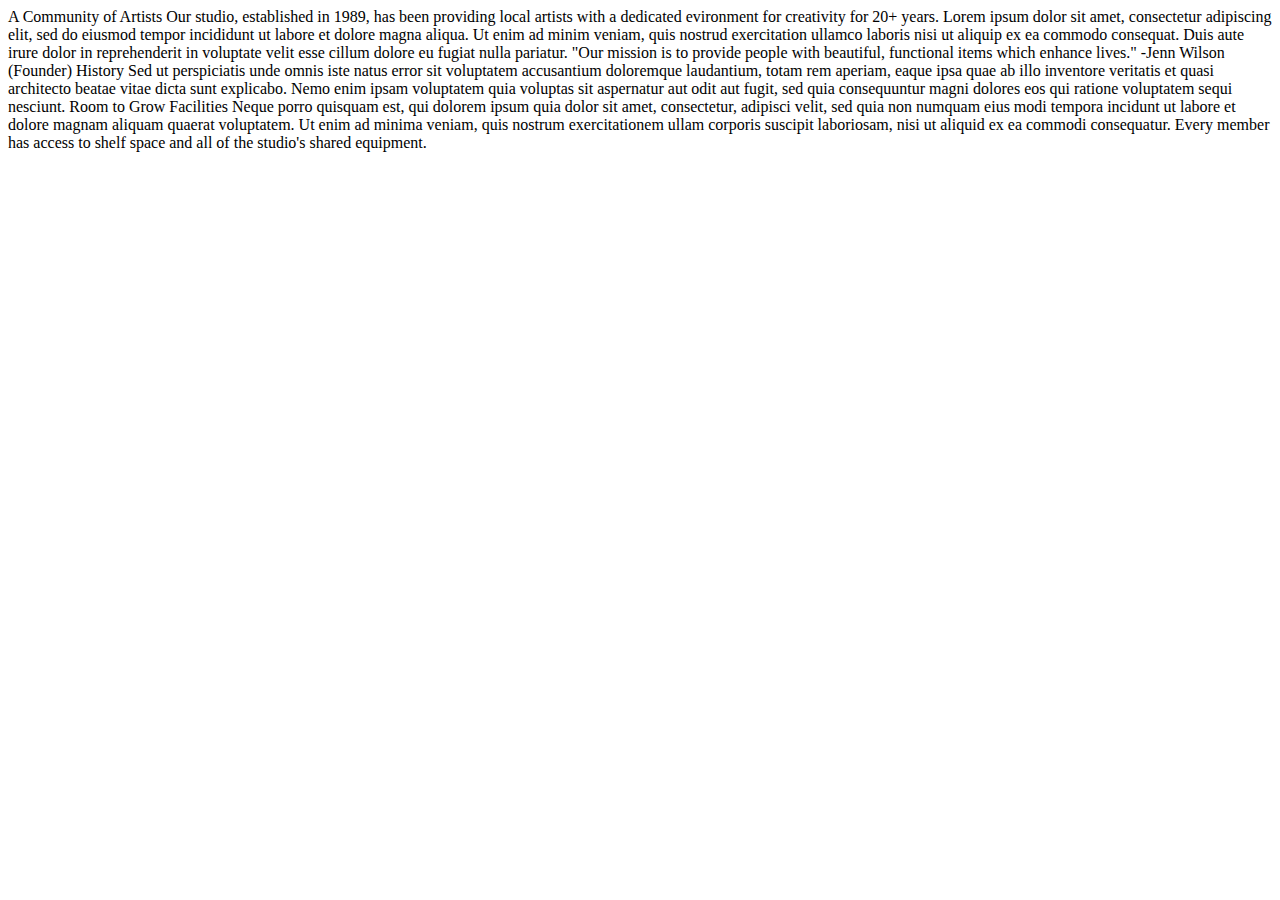
==== index.html @ 7d3b1f70 "added additional pages" ====
<!DOCTYPE html>
<html>
<head>
	<title>Bent Creek About</title>
	  <meta charset="utf-8">
        <meta content="IE=edge,chrome=1" http-equiv="X-UA-Compatible">
</head>
<body>
A Community of Artists

Our studio, established in 1989, has been providing local artists with a dedicated evironment for creativity for 20+ years. Lorem ipsum dolor sit amet, consectetur adipiscing elit, sed do eiusmod tempor incididunt ut labore et dolore magna aliqua. Ut enim ad minim veniam, quis nostrud exercitation ullamco laboris nisi ut aliquip ex ea commodo consequat. Duis aute irure dolor in reprehenderit in voluptate velit esse cillum dolore eu fugiat nulla pariatur.

"Our mission is to provide people with beautiful, functional items which enhance lives."
-Jenn Wilson (Founder)

History

Sed ut perspiciatis unde omnis iste natus error sit voluptatem accusantium doloremque laudantium, totam rem aperiam, eaque ipsa quae ab illo inventore veritatis et quasi architecto beatae vitae dicta sunt explicabo. Nemo enim ipsam voluptatem quia voluptas sit aspernatur aut odit aut fugit, sed quia consequuntur magni dolores eos qui ratione voluptatem sequi nesciunt.

Room to Grow

Facilities

Neque porro quisquam est, qui dolorem ipsum quia dolor sit amet, consectetur, adipisci velit, sed quia non numquam eius modi tempora incidunt ut labore et dolore magnam aliquam quaerat voluptatem. Ut enim ad minima veniam, quis nostrum exercitationem ullam corporis suscipit laboriosam, nisi ut aliquid ex ea commodi consequatur.

Every member has access to shelf space and all of the studio's shared equipment.

</body>
</html>




<!---Monthly Plans

| Plan           | Price    | Access                              |

| Desk Only      | $50/mo.  | Business Hours + Weekly Kiln Access |
| Desk + Storage | $100/mo. | Business Hours + Weekly Kiln Access |
| Unlimited      | $150/mo. | Unlimited access                    |


Copyright 2017, Bent Creek Ceramics
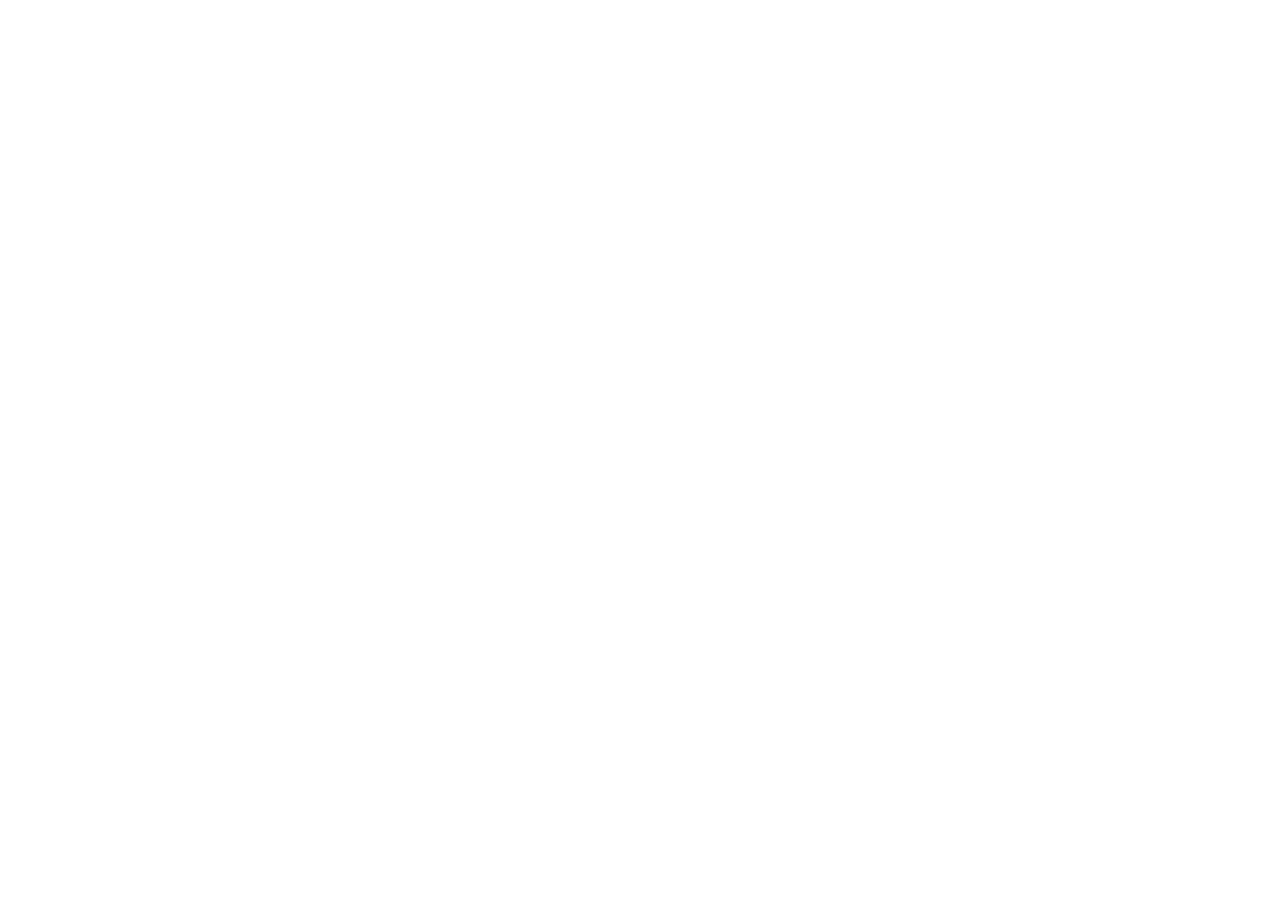
==== commit 33ae88f4: "linking style sheet" ====
--- a/index.html
+++ b/index.html
@@ -1,43 +1,34 @@
 <!DOCTYPE html>
 <html>
 <head>
-	<title>Bent Creek About</title>
+	<title>Bent Creek Ceramics</title>
 	  <meta charset="utf-8">
         <meta content="IE=edge,chrome=1" http-equiv="X-UA-Compatible">
+    <link href="styles.css" rel="stylesheet">    
 </head>
 <body>
-A Community of Artists
 
-Our studio, established in 1989, has been providing local artists with a dedicated evironment for creativity for 20+ years. Lorem ipsum dolor sit amet, consectetur adipiscing elit, sed do eiusmod tempor incididunt ut labore et dolore magna aliqua. Ut enim ad minim veniam, quis nostrud exercitation ullamco laboris nisi ut aliquip ex ea commodo consequat. Duis aute irure dolor in reprehenderit in voluptate velit esse cillum dolore eu fugiat nulla pariatur.
-
-"Our mission is to provide people with beautiful, functional items which enhance lives."
--Jenn Wilson (Founder)
-
-History
-
-Sed ut perspiciatis unde omnis iste natus error sit voluptatem accusantium doloremque laudantium, totam rem aperiam, eaque ipsa quae ab illo inventore veritatis et quasi architecto beatae vitae dicta sunt explicabo. Nemo enim ipsam voluptatem quia voluptas sit aspernatur aut odit aut fugit, sed quia consequuntur magni dolores eos qui ratione voluptatem sequi nesciunt.
-
-Room to Grow
-
-Facilities
-
-Neque porro quisquam est, qui dolorem ipsum quia dolor sit amet, consectetur, adipisci velit, sed quia non numquam eius modi tempora incidunt ut labore et dolore magnam aliquam quaerat voluptatem. Ut enim ad minima veniam, quis nostrum exercitationem ullam corporis suscipit laboriosam, nisi ut aliquid ex ea commodi consequatur.
-
-Every member has access to shelf space and all of the studio's shared equipment.
 
 </body>
 </html>
 
 
+<!--Bent Creek Ceramics
 
+Where art meets nature
 
-<!---Monthly Plans
+Endless Possibilities
 
-| Plan           | Price    | Access                              |
+Sets
 
-| Desk Only      | $50/mo.  | Business Hours + Weekly Kiln Access |
-| Desk + Storage | $100/mo. | Business Hours + Weekly Kiln Access |
-| Unlimited      | $150/mo. | Unlimited access                    |
+Textures
 
+Tea Time
+
+Jars and Containers
+
+Wasabi and Saki
+
+Sippin' on Sunshine
 
 Copyright 2017, Bent Creek Ceramics
--- a/styles.css
+++ b/styles.css
@@ -0,0 +1,15 @@
+/*Background: #F2F1E8
+Text: #131511
+Inline Link: #968772
+Inline Link (Hover): #967343
+Navigation Background: #FFFFFF
+Navigation Text: #2B2F26
+Navigation Text (Hover): #CD5D67
+Navigation Text (Active) #968772
+Button Background: #968772
+Button Background (Hover): #967343
+Button Text: #F2F1E8
+Button Text (Hover): #FFFFFF
+Input Border Bottom: #968772
+Input Border Bottom (Focus): #967343
+*/
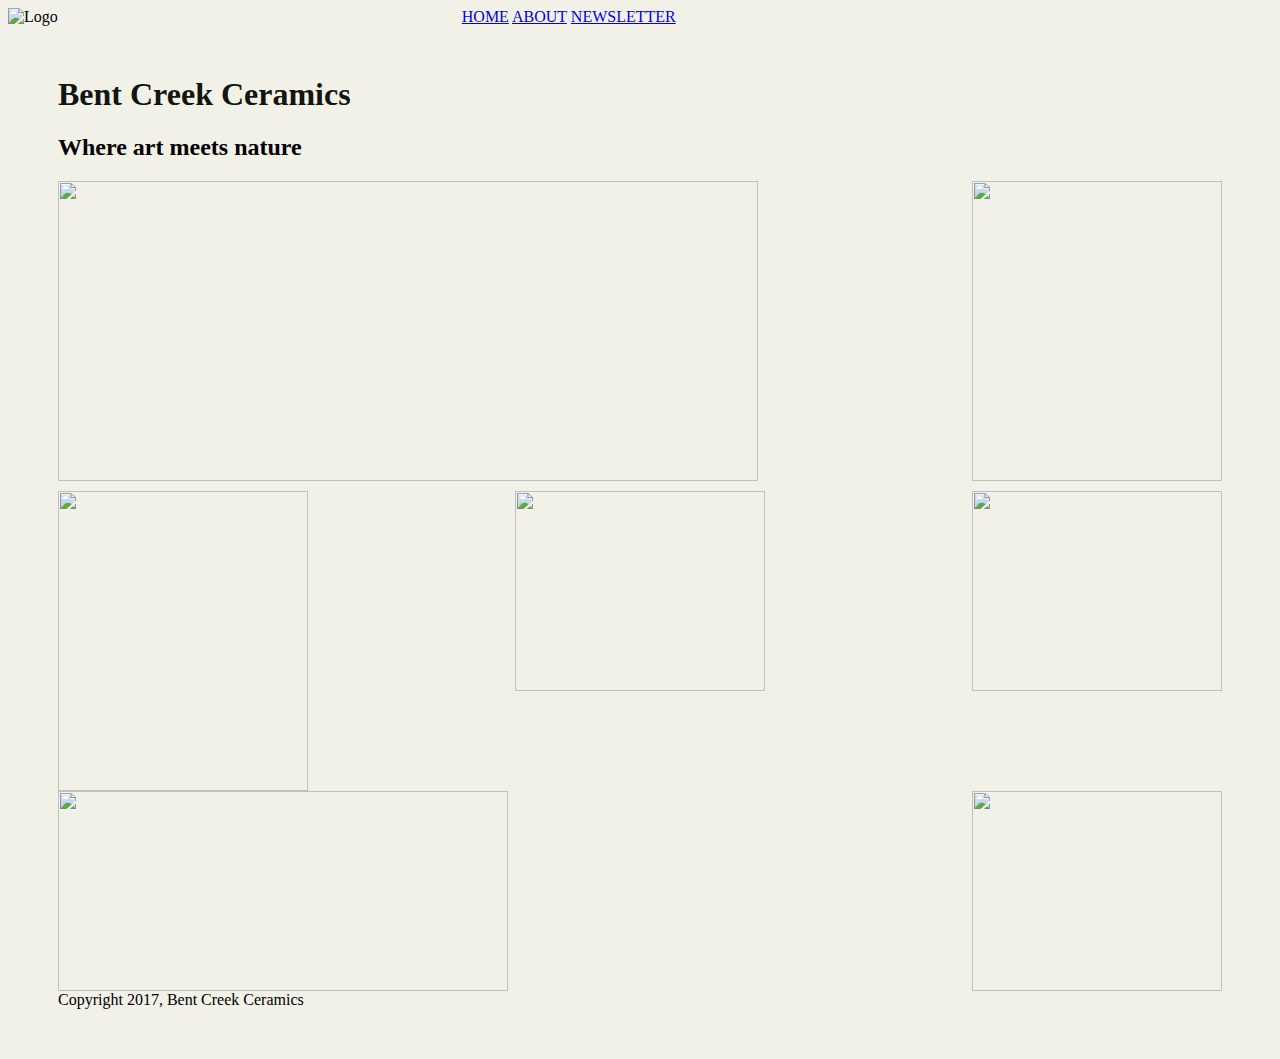
==== commit c90a44a9: "additional edits to CSS" ====
--- a/index.html
+++ b/index.html
@@ -1,19 +1,52 @@
 <!DOCTYPE html>
 <html>
-<head>
-	<title>Bent Creek Ceramics</title>
-	  <meta charset="utf-8">
-        <meta content="IE=edge,chrome=1" http-equiv="X-UA-Compatible">
-    <link href="styles.css" rel="stylesheet">    
-</head>
-<body>
+	<head>
+		<title>Bent Creek Ceramics</title>
 
+		<meta charset="utf-8">
+	    <meta content="IE=edge,chrome=1" http-equiv="X-UA-Compatible">
+	    <link href="styles.css" rel="stylesheet">    
+	</head>
+	<body>
+		<header id="site-header">
+		        <nav id="main-navigation">
+		        <img src="../week-one-project/images/bent-creek-logo.png" alt="Logo">
+		         	<a href="#" id="logo"</a>
+		            <a href="#">HOME</a>
+		            <a href="#">ABOUT</a>
+		            <a href="#">NEWSLETTER</a>
+		        </nav>
+		</header>
+		<div id="indexbody">
 
-</body>
+			<div id="index_intro">
+		
+				<h1>Bent Creek Ceramics</h1>
+
+				<h2>Where art meets nature</h2>
+			</div>
+
+			<div id ="showcase">
+				<img src="../week-one-project/images/product-1.jpg" id="image1">
+				<img src="../week-one-project/images/product-2.jpg" id="image2">
+				<img src="../week-one-project/images/product-3.jpg" id="image3">
+				<img src="../week-one-project/images/product-4.jpg" id="image4">
+				<img src="../week-one-project/images/product-5.jpg" id="image5">
+				<img src="../week-one-project/images/product-6.jpg" id="image6">
+				<img src="../week-one-project/images/product-7.jpg" id="image7">
+			</div>
+
+	              
+			<footer id="site-footer">
+	            <span>Copyright 2017, Bent Creek Ceramics</span>
+	        </footer>
+        </div>
+	</body>
 </html>
 
 
-<!--Bent Creek Ceramics
+<!---
+Bent Creek Ceramics
 
 Where art meets nature
 
@@ -31,4 +64,4 @@
 
 Sippin' on Sunshine
 
-Copyright 2017, Bent Creek Ceramics
+
--- a/styles.css
+++ b/styles.css
@@ -1,4 +1,4 @@
-/*Background: #F2F1E8
+/*Background: Background: #F2F1E8
 Text: #131511
 Inline Link: #968772
 Inline Link (Hover): #967343
@@ -13,3 +13,79 @@
 Input Border Bottom: #968772
 Input Border Bottom (Focus): #967343
 */
+@import url('https://fonts.googleapis.com/css?family=Merriweather:300,300i,400,400i,700%7CRoboto:300,300i,400,400i');
+
+body{
+	background-color: #F2F1E8;
+}
+
+#main-navigation #logo{
+    margin-right: 400px;
+   
+
+}
+
+#img{
+    max-width: 200%;
+    padding: 0;s
+    margin: 0;
+    display: box;
+}
+h1{
+	color:  #131511;
+	}
+
+/* ABOUT PAGE*/
+
+#indexbody{
+	margin: 50px;
+}	
+
+#showcase{
+	display: flex;
+	flex-wrap: wrap;
+	justify-content: space-between;
+}
+
+
+#image1{
+	width: 700px;
+	height: 300px;
+	padding-bottom: 10px;
+}
+
+#image6{
+	width: 450px;
+	height:200px;
+}
+
+#image2, #image3{
+	width: 250px;
+	height: 300px;
+}
+
+#image4, #image5, #image7{
+	width: 250px;
+	height: 200px;
+}
+
+
+
+
+
+
+
+
+
+
+
+
+
+
+
+
+
+
+
+
+
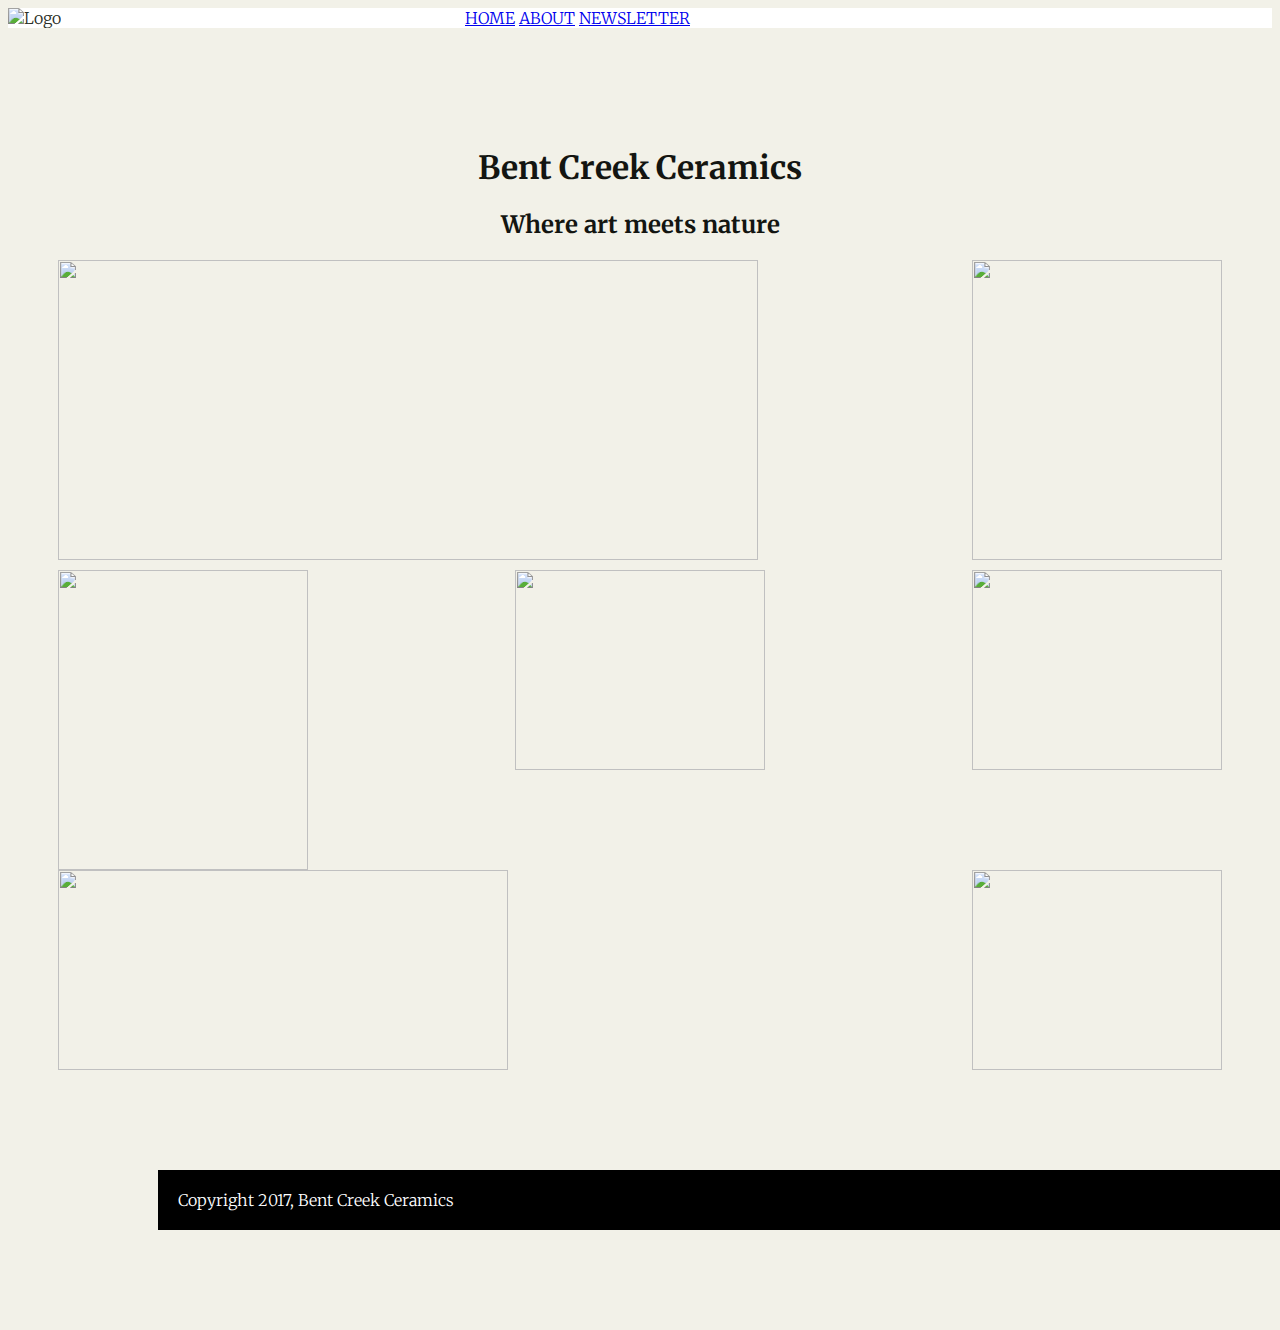
==== commit d6f16cc7: "progress save" ====
--- a/index.html
+++ b/index.html
@@ -5,16 +5,18 @@
 
 		<meta charset="utf-8">
 	    <meta content="IE=edge,chrome=1" http-equiv="X-UA-Compatible">
-	    <link href="styles.css" rel="stylesheet">    
+	    <link href="styles.css" rel="stylesheet"> 
+	    <link rel="stylesheet" href="https://fonts.googleapis.com/css?family=Merriweather:300,300i,400,400i,700%7CRoboto:300,300i,400,400i">  
 	</head>
+
 	<body>
 		<header id="site-header">
 		        <nav id="main-navigation">
 		        <img src="../week-one-project/images/bent-creek-logo.png" alt="Logo">
-		         	<a href="#" id="logo"</a>
-		            <a href="#">HOME</a>
-		            <a href="#">ABOUT</a>
-		            <a href="#">NEWSLETTER</a>
+		         	<a href="about.html" id="logo"</a>
+		         	<a href="index.html">HOME</a>
+		            <a href="about.html">ABOUT</a>
+		            <a href="newsletter.html">NEWSLETTER</a>
 		        </nav>
 		</header>
 		<div id="indexbody">
--- a/styles.css
+++ b/styles.css
@@ -13,32 +13,97 @@
 Input Border Bottom: #968772
 Input Border Bottom (Focus): #967343
 */
-@import url('https://fonts.googleapis.com/css?family=Merriweather:300,300i,400,400i,700%7CRoboto:300,300i,400,400i');
 
 body{
 	background-color: #F2F1E8;
-}
+	color: #131511;
+	font-family: 'Merriweather', sans-serif;
+	font-weight: lighter; /*THIS DOES NOTHING*/
+}
+
 
 #main-navigation #logo{
     margin-right: 400px;
-   
-
-}
-
-#img{
-    max-width: 200%;
-    padding: 0;s
-    margin: 0;
-    display: box;
-}
-h1{
-	color:  #131511;
+
+}
+#main-navigation{
+	color: #2B2F26;
+	background-color: #FFFFFF;
+}
+
+/*
+I DONT THINK THIS IS WHAT WAS MENT TO HAPPEN< I THINK IT IS JUST SUPPOSED TO BE THE TEXT????
+#main-navigation:hover{
+    background-color: #CD5D67;
+    color: white;*/
+}
+#site-header{
+	width: 100%;
+	position: fixed;
+	top:0px;
+	background-color: #F2F1E8;
+
+}
+
+main{
+	margin: 10px 300px 100px 300px;
+	width: 1000px;
+}
+
+
+h1, h2{
+	text-align: center;
 	}
 
-/* ABOUT PAGE*/
+h4{
+	text-align: center;
+	color: red; 
+}	
+/*ABOUT PAGE*/
+
+#intro{
+	float: left;
+	margin: 120px 50px 50px 50px; /*THIS DOES NOTHING*/
+
+}
+
+.aboutimg{
+	width: 200px;
+	height: 200px;
+}
+
+#back3{
+	width: 100%;
+}
+
+thead{
+	background-color: white;
+	border: 1px solid black;
+}
+th {
+	border: 1px solid black;
+	padding: 15px;
+
+}
+table{
+	border: 1px solid black;
+	border-collapse: collapse;
+	width: 100%;
+}
+
+td{
+	border: 1px solid black;
+	padding: 15px;
+}
+
+tr:nth-child(even) {background-color: white;
+}
+
+
+/* INDEX PAGE*/
 
 #indexbody{
-	margin: 50px;
+	margin: 120px 50px 50px 50px;
 }	
 
 #showcase{
@@ -69,23 +134,101 @@
 	height: 200px;
 }
 
-
-
-
-
-
-
-
-
-
-
-
-
-
-
-
-
-
-
-
-
+#site-footer{
+	background-color: black;
+	margin: 100px;
+	padding: 20px;
+	color: white;
+	width: 100%;
+}
+
+/*NEWSLETTER PAGE*/
+
+
+
+#news div{
+	background-color:white;
+	margin: 50px;
+	width: auto;
+}
+#navbody{
+	background-image: url(../week-one-project/images/background-2.jpg);
+	background-size: cover;
+}
+form{
+	background-color: black;
+	/*padding: 10px;*/
+	width: 700px;
+	margin: auto;
+}
+
+input[type=submit]{
+	background-color:  #968772;
+	padding: 10px;
+	font-size: 10px;
+	color:#F2F1E8;
+	padding: 16px 32px;
+    text-decoration: none;
+    margin: 4px 2px;
+    cursor: pointer;
+    -webkit-transition-duration: 0.4s;
+    transition-duration: 0.4s;
+}
+
+input[type=submit]:hover {
+    background-color: #967343;
+    color: #FFFFFF;
+}
+
+input[type=text] {
+    width: 100%;
+    margin: 8px 0;
+    line-height: 40px;
+    font-size: 20px;
+    box-sizing: border-box;
+    border: none;
+    border-bottom: 2px solid #968772;
+    -webkit-transition: 0.5s;
+    transition: 0.5s;
+    outline: none;
+}
+
+input[type=text]:focus {
+    border: 3px solid #967343;
+}
+
+input[type=email]:focus {
+    border: 3px solid #967343;
+}
+
+input[type=email] {
+    width: 100%;
+    margin: 8px 0;
+    line-height: 40px;
+    font-size: 20px;
+    box-sizing: border-box;
+    border: none;
+    border-bottom: 2px solid #968772;
+    -webkit-transition: 0.5s;
+    transition: 0.5s;
+    outline: none;
+}
+
+
+
+
+
+
+
+
+
+
+
+
+
+
+
+
+
+
+
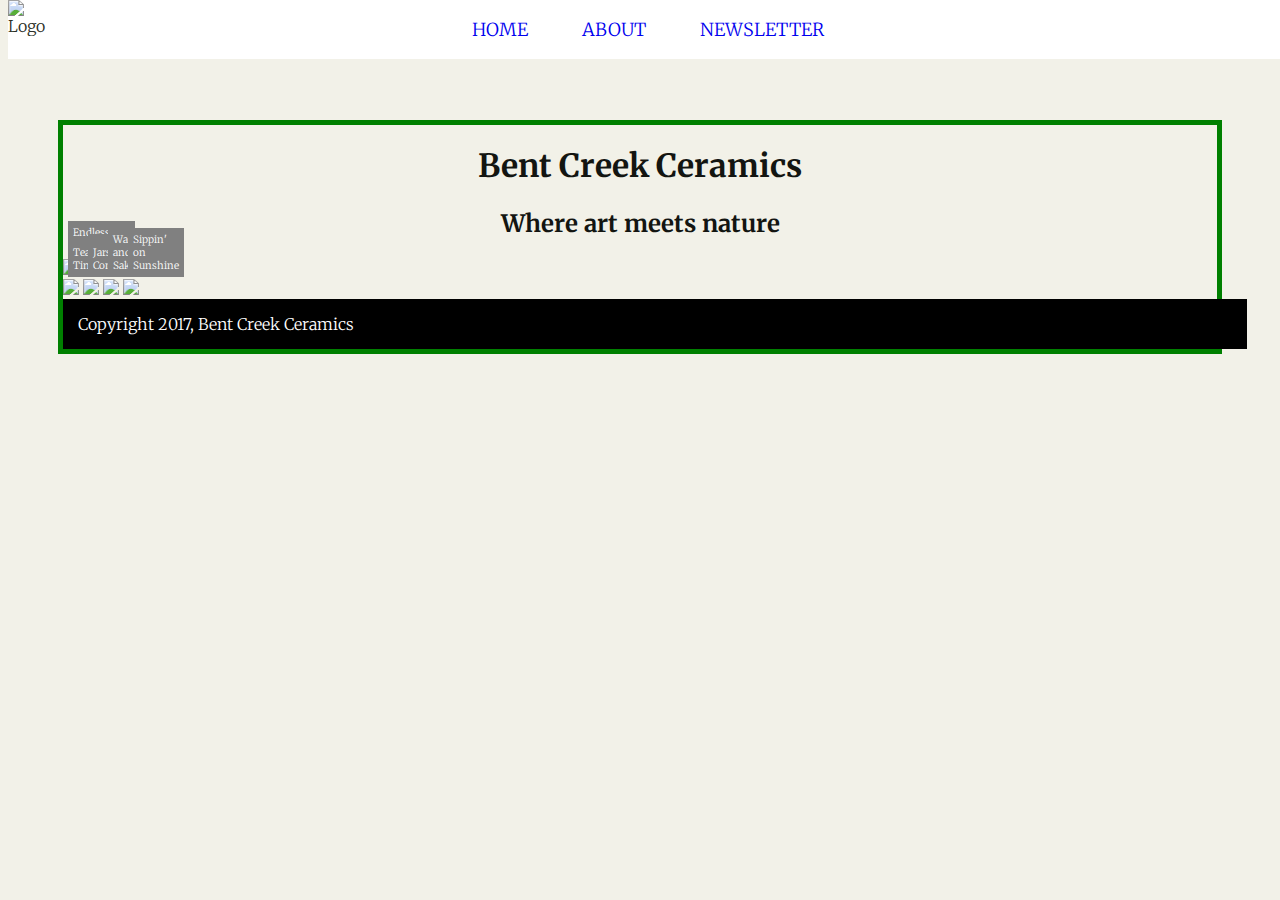
==== commit 609dedc0: "more edits" ====
--- a/index.html
+++ b/index.html
@@ -8,37 +8,55 @@
 	    <link href="styles.css" rel="stylesheet"> 
 	    <link rel="stylesheet" href="https://fonts.googleapis.com/css?family=Merriweather:300,300i,400,400i,700%7CRoboto:300,300i,400,400i">  
 	</head>
-
 	<body>
 		<header id="site-header">
+			<img id="logo" src="../week-one-project/images/bent-creek-logo.png" alt="Logo">
 		        <nav id="main-navigation">
-		        <img src="../week-one-project/images/bent-creek-logo.png" alt="Logo">
-		         	<a href="about.html" id="logo"</a>
-		         	<a href="index.html">HOME</a>
-		            <a href="about.html">ABOUT</a>
-		            <a href="newsletter.html">NEWSLETTER</a>
+		        <ul>	
+		         	<li><a href="index.html">HOME</a></li>
+		            <li><a href="about.html">ABOUT</a></li>
+		            <li><a href="newsletter.html">NEWSLETTER</a><li>
+		        </ul>     
 		        </nav>
 		</header>
 		<div id="indexbody">
-
 			<div id="index_intro">
-		
 				<h1>Bent Creek Ceramics</h1>
-
 				<h2>Where art meets nature</h2>
 			</div>
 
-			<div id ="showcase">
-				<img src="../week-one-project/images/product-1.jpg" id="image1">
-				<img src="../week-one-project/images/product-2.jpg" id="image2">
-				<img src="../week-one-project/images/product-3.jpg" id="image3">
-				<img src="../week-one-project/images/product-4.jpg" id="image4">
-				<img src="../week-one-project/images/product-5.jpg" id="image5">
-				<img src="../week-one-project/images/product-6.jpg" id="image6">
-				<img src="../week-one-project/images/product-7.jpg" id="image7">
+			<div class ="image-row1">
+				<span class ="image-container">
+					<img src="../week-one-project/images/product-1.jpg" id="image1">
+					<h5>Endless Possibilities</h5>
+				</span>
+				<span class ="image-container">
+					<img src="../week-one-project/images/product-2.jpg" id="image2">
+					<h5>Sets</h5>
+				</span>
+				<span class ="image-container">
+					<img src="../week-one-project/images/product-3.jpg" id="image3">
+					<h5>Textures</h5>
+				</span>
 			</div>
-
-	              
+			<div class ="image-row2">
+				<span class ="image-container">
+					<img src="../week-one-project/images/product-4.jpg" id="image4">
+					<h5>Tea Time</h5>
+				</span>
+				<span class ="image-container">
+					<img src="../week-one-project/images/product-5.jpg" id="image5">
+					<h5>Jars and Containers</h5>
+				</span>
+				<span class ="image-container">
+					<img src="../week-one-project/images/product-6.jpg" id="image6">
+					<h5>Wasabi and Saki</h5>
+				</span>
+				<span class ="image-container">	
+					<img src="../week-one-project/images/product-7.jpg" id="image7">
+					<h5>Sippin' on Sunshine</h5>
+				</span>
+			</div> 
 			<footer id="site-footer">
 	            <span>Copyright 2017, Bent Creek Ceramics</span>
 	        </footer>
@@ -47,23 +65,7 @@
 </html>
 
 
-<!---
-Bent Creek Ceramics
-
-Where art meets nature
-
-Endless Possibilities
-
-Sets
-
-Textures
-
-Tea Time
-
-Jars and Containers
-
-Wasabi and Saki
-
-Sippin' on Sunshine
 
 
+
+
--- a/styles.css
+++ b/styles.css
@@ -18,36 +18,47 @@
 	background-color: #F2F1E8;
 	color: #131511;
 	font-family: 'Merriweather', sans-serif;
-	font-weight: lighter; /*THIS DOES NOTHING*/
-}
-
-
-#main-navigation #logo{
-    margin-right: 400px;
+	font-weight: 100;
+}
+
+
+#logo{
+    float: left;
+    width: 50px;
 
 }
 #main-navigation{
-	color: #2B2F26;
-	background-color: #FFFFFF;
-}
-
-/*
-I DONT THINK THIS IS WHAT WAS MENT TO HAPPEN< I THINK IT IS JUST SUPPOSED TO BE THE TEXT????
-#main-navigation:hover{
-    background-color: #CD5D67;
-    color: white;*/
-}
+	font-family: "merriweather";
+	font-size:18px;
+	
+}
+
+#main-navigation a:hover{
+    color: #CD5D67;
+}
+
 #site-header{
 	width: 100%;
 	position: fixed;
 	top:0px;
-	background-color: #F2F1E8;
-
-}
-
-main{
-	margin: 10px 300px 100px 300px;
-	width: 1000px;
+	color: #2B2F26;
+	background-color: #FFFFFF;
+}
+
+ul{
+	list-style-type: none;
+	text-align: center;
+
+}
+
+li{
+	display: inline;
+	margin: 0px 25px 0px 25px;
+}
+
+
+a{
+	text-decoration: none;
 }
 
 
@@ -55,25 +66,67 @@
 	text-align: center;
 	}
 
-h4{
-	text-align: center;
-	color: red; 
-}	
+
+
 /*ABOUT PAGE*/
+
+main{
+	margin: 100px 50px 50px 50px;
+	border:solid blue 5px;
+	justify-content: center;
+	width: 90%;
+}
+
 
 #intro{
 	float: left;
-	margin: 120px 50px 50px 50px; /*THIS DOES NOTHING*/
-
+	margin: 50px 180px 20px 180px;
+	padding: 100px;
+	width: auto;
+	border:solid red 5px; 
+	font-size: 22px;
+
+}
+#intro h1{
+	font-size: 60px;
+}
+
+.pic_container {
+    position: relative;
+}
+
+.center {
+    position: absolute;
+    top: 50%;
+    left: 50%;
+    transform: translate(-50%, -50%);
+    font-size: 48px;
+    color: purple;
 }
 
 .aboutimg{
 	width: 200px;
-	height: 200px;
+	float: left;
+	margin: 20px;
 }
 
 #back3{
 	width: 100%;
+	height:auto;
+}
+
+#facility{
+	border:orange solid 5px;
+	margin: 50px 180px 20px 180px;
+	padding: 100px;
+	width: auto;
+	font-size: 22px;
+}
+#fac_cont_pic{
+	width: 200px;
+	float: right;
+	margin: 10px;
+
 }
 
 thead{
@@ -104,63 +157,81 @@
 
 #indexbody{
 	margin: 120px 50px 50px 50px;
+	border: solid green 5px;
+
 }	
 
-#showcase{
-	display: flex;
-	flex-wrap: wrap;
+
+
+.image-row1 img {
+  height: 200px;
+  justify-content: space-between;
+
+}
+
+.image-row2 img {
+  height: 100px;
+  width: auto;
+}
+
+/*images not covering the page & Scroll does't work*/
+.image-container{
+	display: inline-block;
 	justify-content: space-between;
-}
-
-
-#image1{
-	width: 700px;
-	height: 300px;
-	padding-bottom: 10px;
-}
-
-#image6{
-	width: 450px;
-	height:200px;
-}
-
-#image2, #image3{
-	width: 250px;
-	height: 300px;
-}
-
-#image4, #image5, #image7{
-	width: 250px;
-	height: 200px;
+	position: relative;
+
+}
+
+.image-container h5 {
+  display: inline;
+  background-color: gray;
+  color: white;
+  padding: 5px;
+  position:absolute;
+  font-size: 10px;
+  font-weight: lighter;
+  bottom: 5px;
+  left: 5px;
 }
 
 #site-footer{
 	background-color: black;
-	margin: 100px;
-	padding: 20px;
+	padding: 15px;
 	color: white;
 	width: 100%;
 }
 
 /*NEWSLETTER PAGE*/
 
-
-
-#news div{
-	background-color:white;
-	margin: 50px;
+.contact_details h2{
+	font-size: 19px;
+	font-weight: lighter;
+}
+.contact_details h1{
+	font-size:32px;
+	font-weight: lighter;
+}
+
+div#news{
+	margin: 150px;
 	width: auto;
+
 }
 #navbody{
 	background-image: url(../week-one-project/images/background-2.jpg);
 	background-size: cover;
 }
 form{
-	background-color: black;
-	/*padding: 10px;*/
-	width: 700px;
+	background-color: white;
+	padding: 20px;
+	width: 600px;
 	margin: auto;
 }
+
+.button{
+	text-align: center;
+}
+
 
 input[type=submit]{
 	background-color:  #968772;
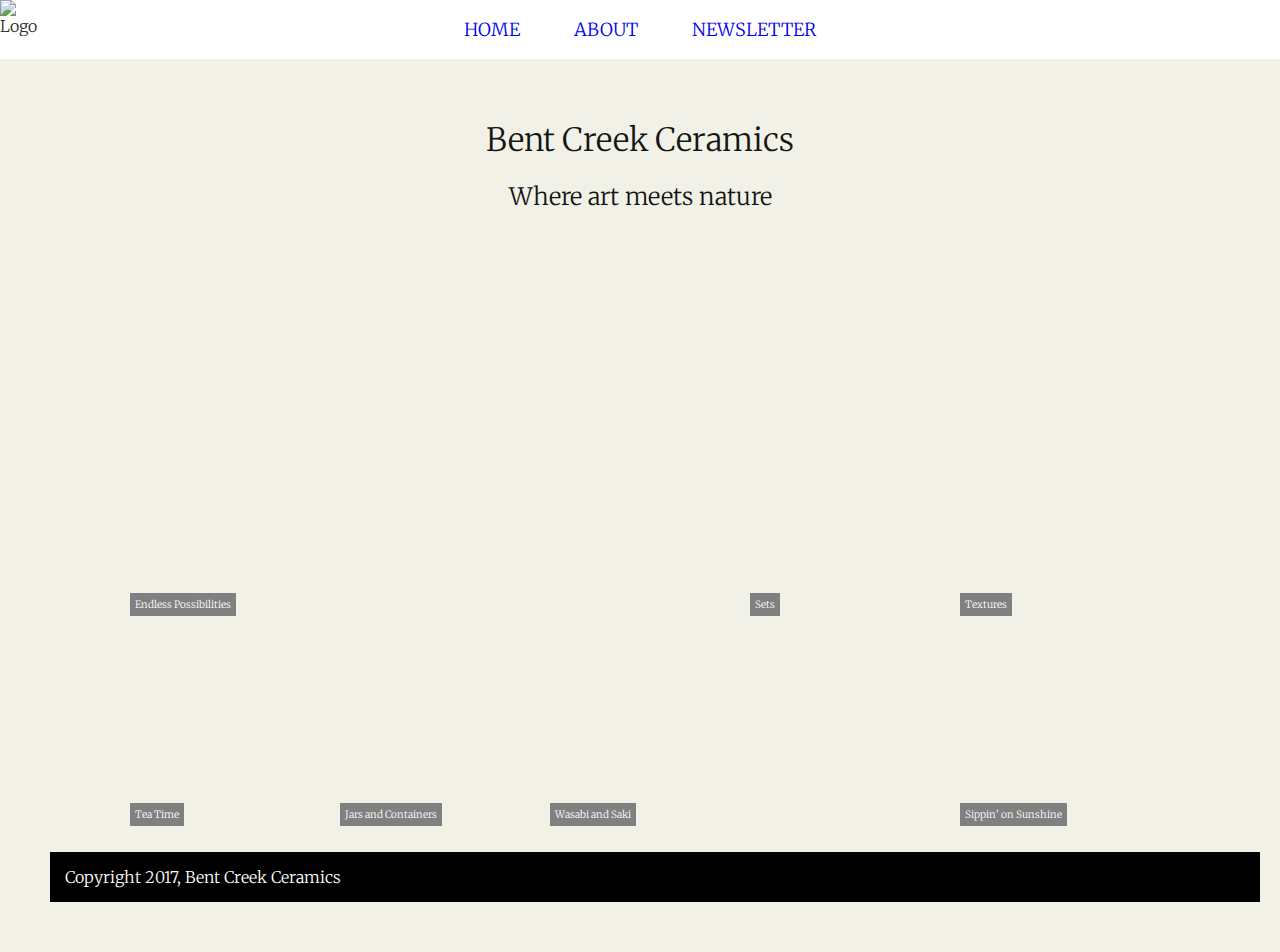
==== commit 0de10d65: "about page an css edits" ====
--- a/index.html
+++ b/index.html
@@ -26,34 +26,27 @@
 			</div>
 
 			<div class ="image-row1">
-				<span class ="image-container">
-					<img src="../week-one-project/images/product-1.jpg" id="image1">
+				<span class ="image-container" id="image1">
 					<h5>Endless Possibilities</h5>
 				</span>
-				<span class ="image-container">
-					<img src="../week-one-project/images/product-2.jpg" id="image2">
+				<span class ="image-container" id = "image2"> 
 					<h5>Sets</h5>
 				</span>
-				<span class ="image-container">
-					<img src="../week-one-project/images/product-3.jpg" id="image3">
+				<span class ="image-container" id = "image3">
 					<h5>Textures</h5>
 				</span>
 			</div>
 			<div class ="image-row2">
-				<span class ="image-container">
-					<img src="../week-one-project/images/product-4.jpg" id="image4">
+				<span class ="image-container" id="image4">
 					<h5>Tea Time</h5>
 				</span>
-				<span class ="image-container">
-					<img src="../week-one-project/images/product-5.jpg" id="image5">
+				<span class ="image-container" id="image5">
 					<h5>Jars and Containers</h5>
 				</span>
-				<span class ="image-container">
-					<img src="../week-one-project/images/product-6.jpg" id="image6">
+				<span class ="image-container" id="image6">
 					<h5>Wasabi and Saki</h5>
 				</span>
-				<span class ="image-container">	
-					<img src="../week-one-project/images/product-7.jpg" id="image7">
+				<span class ="image-container" id="image7">
 					<h5>Sippin' on Sunshine</h5>
 				</span>
 			</div> 
--- a/styles.css
+++ b/styles.css
@@ -19,6 +19,9 @@
 	color: #131511;
 	font-family: 'Merriweather', sans-serif;
 	font-weight: 100;
+	padding: 0;
+	margin:0;
+
 }
 
 
@@ -36,6 +39,20 @@
 #main-navigation a:hover{
     color: #CD5D67;
 }
+
+/*THES DO NOTHING
+#main-navigation a:link {
+    color: yellow;
+
+} 
+
+#main-navigation a:active{
+    color: 968772;
+
+} 
+
+*/
+
 
 #site-header{
 	width: 100%;
@@ -43,6 +60,7 @@
 	top:0px;
 	color: #2B2F26;
 	background-color: #FFFFFF;
+	z-index: 100;
 }
 
 ul{
@@ -64,71 +82,72 @@
 
 h1, h2{
 	text-align: center;
+
 	}
 
 
 
 /*ABOUT PAGE*/
 
-main{
+#container{
 	margin: 100px 50px 50px 50px;
-	border:solid blue 5px;
 	justify-content: center;
-	width: 90%;
-}
-
-
-#intro{
-	float: left;
-	margin: 50px 180px 20px 180px;
-	padding: 100px;
-	width: auto;
-	border:solid red 5px; 
-	font-size: 22px;
-
-}
-#intro h1{
+	width: 100
+	font-family: 'Merriweather', sans-serif;
+	font-weight: 100;
+}
+
+#top h1{
 	font-size: 60px;
 }
 
+.top, .bottom{
+	width:1000px;
+	margin:auto;
+}
+
+
+.top img {
+	float:left;
+	margin:0 10px 10px 0;
+	width: 150px;
+}
+
+.pic_container h2 {
+	text-align:center;
+	color: white;
+	font-size: 60px;
+	margin-top: 100px;
+}
 .pic_container {
-    position: relative;
-}
-
-.center {
-    position: absolute;
-    top: 50%;
-    left: 50%;
-    transform: translate(-50%, -50%);
-    font-size: 48px;
-    color: purple;
-}
-
-.aboutimg{
-	width: 200px;
-	float: left;
-	margin: 20px;
-}
-
-#back3{
-	width: 100%;
-	height:auto;
-}
-
-#facility{
-	border:orange solid 5px;
-	margin: 50px 180px 20px 180px;
-	padding: 100px;
-	width: auto;
-	font-size: 22px;
-}
-#fac_cont_pic{
-	width: 200px;
+	width:auto;
+	padding:100px 0;	
+	background-image:url("../week-one-project/images/background-3.jpg");
+    background-size: cover;
+    background-position: center;
+    background-repeat: no-repeat;
+    background-attachment: fixed;
+
+}
+
+aside img{
 	float: right;
-	margin: 10px;
-
-}
-
+	width: 150px;
+}
+
+.bottom aside {
+	float:right;
+	width: 150px;
+	font-size:15px;
+}
+#plans {
+	clear:both;
+
+}
+#plans{
+	width:auto;
+
+}
 thead{
 	background-color: white;
 	border: 1px solid black;
@@ -138,10 +157,13 @@
 	padding: 15px;
 
 }
+
 table{
 	border: 1px solid black;
 	border-collapse: collapse;
-	width: 100%;
+	width: 80%;
+	margin:0,100px,50px,0;
+
 }
 
 td{
@@ -157,24 +179,78 @@
 
 #indexbody{
 	margin: 120px 50px 50px 50px;
-	border: solid green 5px;
-
 }	
-
-
-
-.image-row1 img {
-  height: 200px;
-  justify-content: space-between;
-
-}
-
-.image-row2 img {
-  height: 100px;
-  width: auto;
-}
-
-/*images not covering the page & Scroll does't work*/
+#indexbody h1, h2{
+	font-family: 'Merriweather', sans-serif;
+	font-weight: 100;
+
+}
+
+.image-row1, .image-row2 {
+	display:flex;
+	justify-content: center;
+}
+
+#image1 {
+	background:url(../week-one-project/images/product-1.jpg) no-repeat;
+	width: 610px;
+	height:400px;
+	margin: 5px;
+	background-size:cover;
+}
+
+#image2 {
+	background:url(../week-one-project/images/product-2.jpg) no-repeat;
+	width:200px;
+	height:400px;
+	margin: 5px;
+	background-size:cover;
+
+}
+
+#image3 {
+	background:url(../week-one-project/images/product-3.jpg) no-repeat;
+	width:200px;
+	height:400px;
+	margin: 5px;	
+	background-size:cover;
+
+}
+
+#image4 {
+	background:url(../week-one-project/images/product-4.jpg) no-repeat;
+	width:200px;
+	height:200px;
+	margin: 5px;	
+	background-size:cover;
+}
+
+#image5 {
+	background:url(../week-one-project/images/product-5.jpg) no-repeat;
+	width:200px;
+	height:200px;
+	margin: 5px;
+	background-size:cover;
+
+}
+
+#image6 {
+	background:url(../week-one-project/images/product-6.jpg) no-repeat;
+	width:400px;
+	height:200px;
+	margin: 5px;	
+	background-size:cover;
+}
+
+#image7 {
+	background:url(../week-one-project/images/product-7.jpg) no-repeat;
+	width:200px;
+	height:200px;
+	margin: 5px;	
+	background-size:cover;
+}
+
+
 .image-container{
 	display: inline-block;
 	justify-content: space-between;
@@ -233,10 +309,11 @@
 }
 
 
+
 input[type=submit]{
 	background-color:  #968772;
 	padding: 10px;
-	font-size: 10px;
+	font-size: 15px;
 	color:#F2F1E8;
 	padding: 16px 32px;
     text-decoration: none;
@@ -245,6 +322,8 @@
     -webkit-transition-duration: 0.4s;
     transition-duration: 0.4s;
 }
+
+/*THE TEXT DOESN'T CHANGE COLOR*/
 
 input[type=submit]:hover {
     background-color: #967343;
